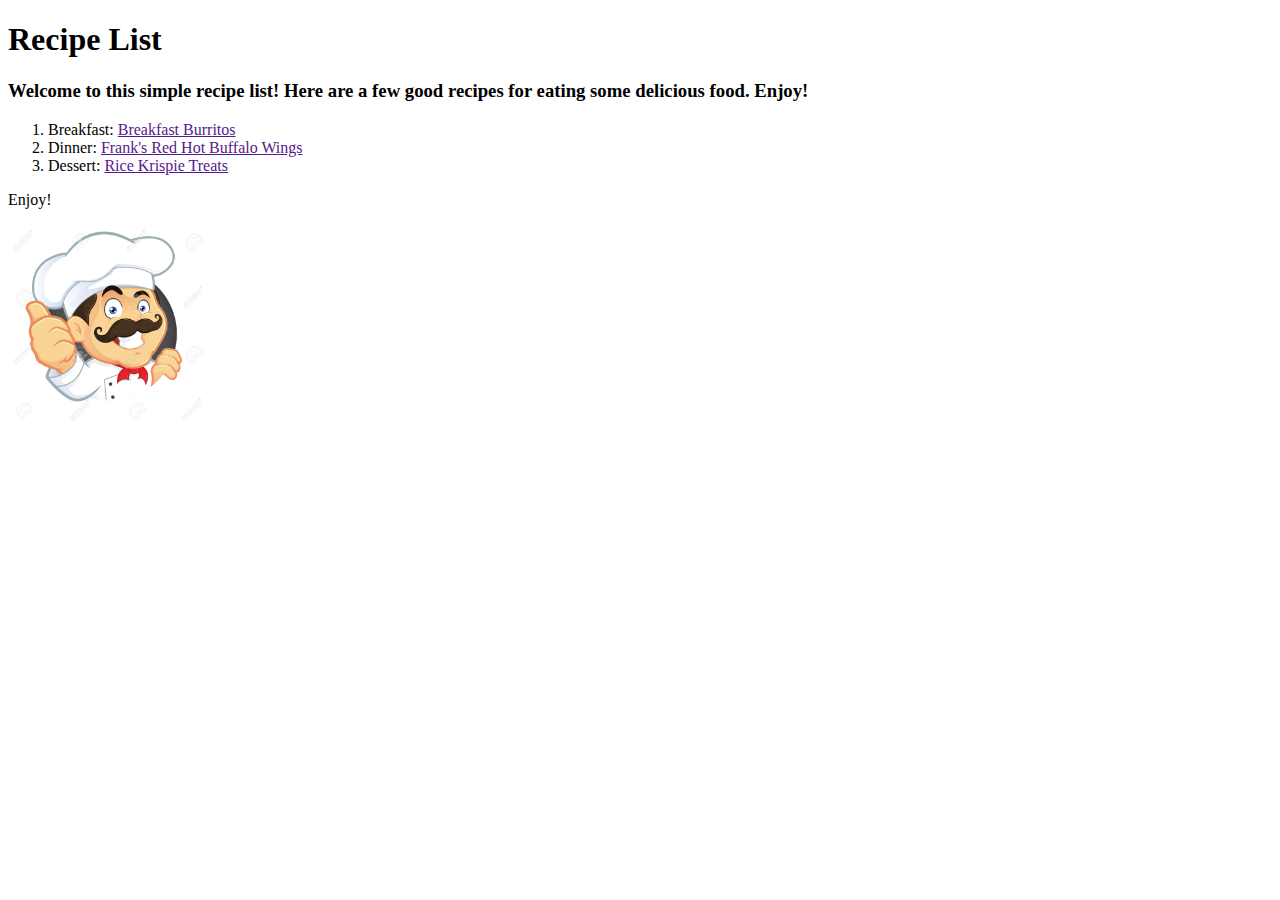
==== index.html @ 4c444b63 "Finished the main index.html file, which will contain the directory for all the recipes (yet to be c" ====
<!DOCTYPE html>
<html lang="en">
<head>
    <meta charset="UTF-8">
    <meta name="viewport" content="width=device-width, initial-scale=1.0">
    <title>Recipe List</title>
</head>
<body>
    
    <h1>Recipe List</h1>
    <h3>Welcome to this simple recipe list! Here are a few good recipes for eating some delicious food. Enjoy!</h3>
    <ol>
        <li>Breakfast: <a href=""> Breakfast Burritos</a> </li>
        <li>Dinner: <a href=""> Frank's Red Hot Buffalo Wings</a> </li>
        <li>Dessert: <a href=""> Rice Krispie Treats</a> </li>
    </ol>
    <p>Enjoy!</p>
    <img src="./Images/chef-giving-thumbs-up.jpg" alt="Chef thumbs up"
    width="200" height="200">

</body>
</html>
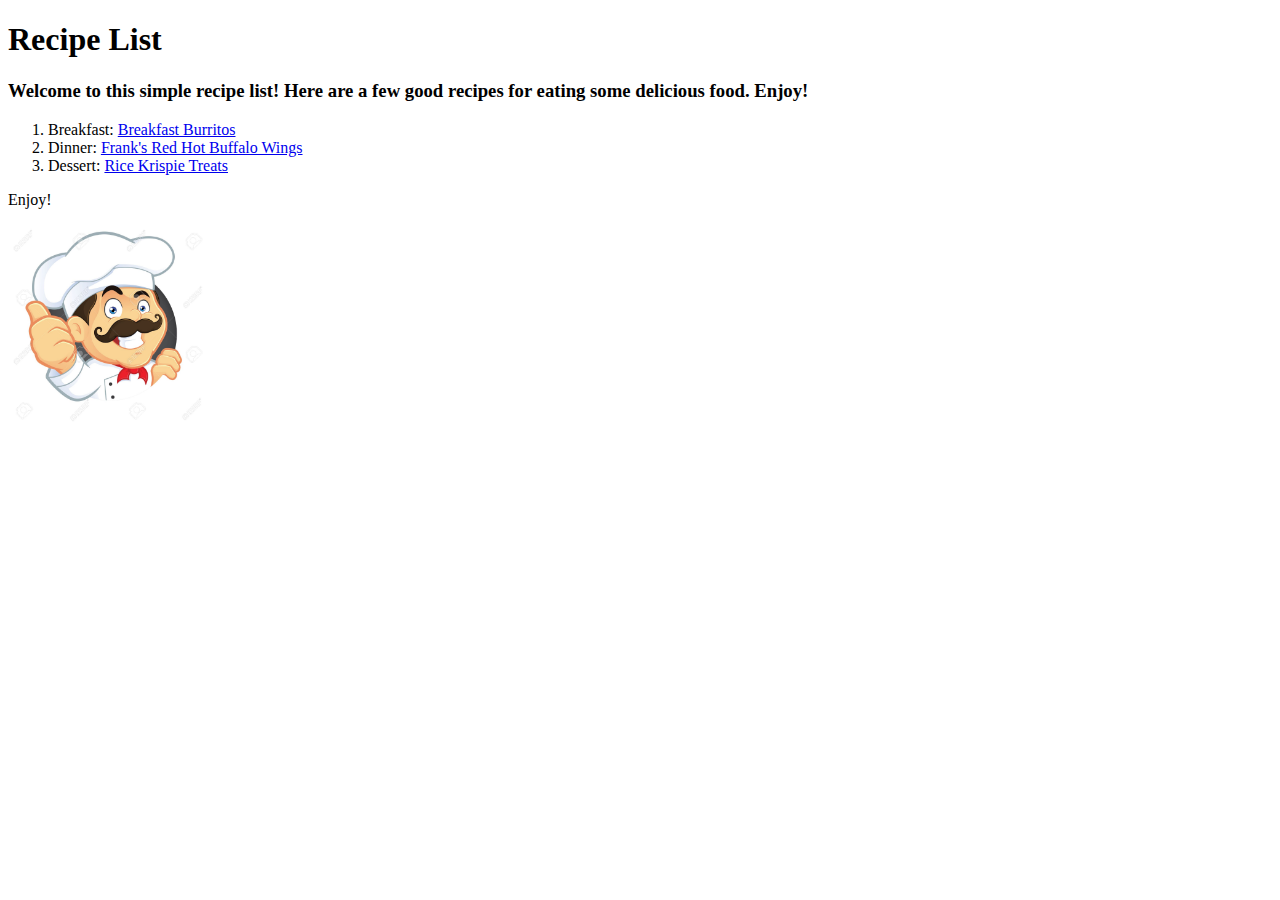
==== commit 56820960: "Set up the basic structure for the recipes directory:     -Added the Recipes directory with breakfas" ====
--- a/index.html
+++ b/index.html
@@ -10,9 +10,9 @@
     <h1>Recipe List</h1>
     <h3>Welcome to this simple recipe list! Here are a few good recipes for eating some delicious food. Enjoy!</h3>
     <ol>
-        <li>Breakfast: <a href=""> Breakfast Burritos</a> </li>
-        <li>Dinner: <a href=""> Frank's Red Hot Buffalo Wings</a> </li>
-        <li>Dessert: <a href=""> Rice Krispie Treats</a> </li>
+        <li>Breakfast: <a href="./Recipes/Breakfast.html"> Breakfast Burritos</a> </li>
+        <li>Dinner: <a href="./Recipes/Dinner.html"> Frank's Red Hot Buffalo Wings</a> </li>
+        <li>Dessert: <a href="./Recipes/Dessert.html"> Rice Krispie Treats</a> </li>
     </ol>
     <p>Enjoy!</p>
     <img src="./Images/chef-giving-thumbs-up.jpg" alt="Chef thumbs up"
